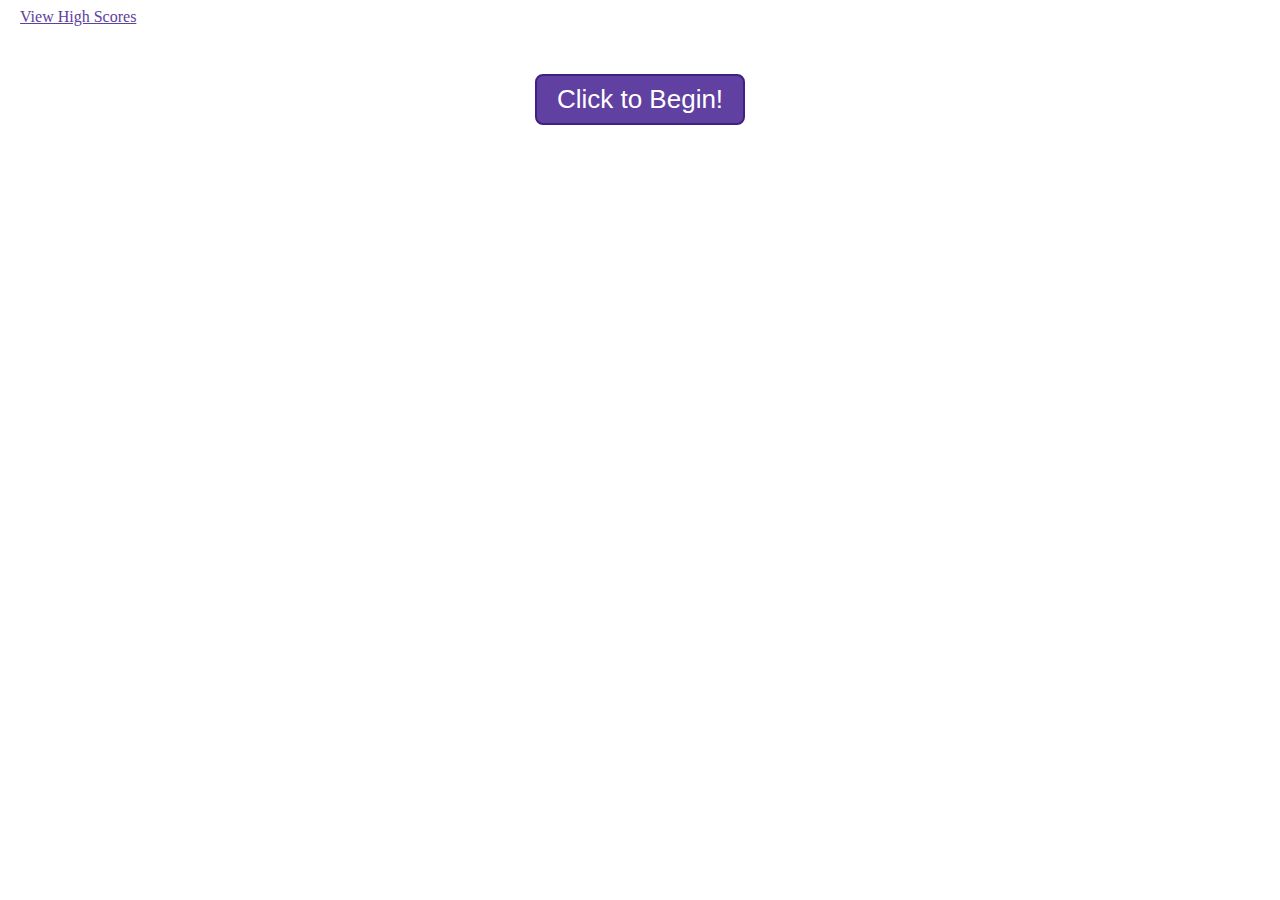
==== index.html @ fc12e178 "Initial development." ====
<!DOCTYPE html>
<html lang="en">
<head>
	<meta charset="UTF-8">
	<meta name="viewport" content="width=device-width, initial-scale=1.0">
	<title>Bob's Javascript Coding Quiz!</title>
	<link rel="stylesheet" href="./assets/css/style.css" />
</head>
<body>
	<header>
		<div>
			<a href="highscores.html">View High Scores</a>
		</div>
		<div id="timer"></div>
	</header>
	<div id="testQuestion">
		<h2>Question Text Goes Here!</h2>
		<ol>
			<li>Question!</li>
			<li>Questiofgsgsffs!</li>
			<li>Question!</li>
		</ol>
	</div>
	<div id="buttonHolder">
		<button id="startButton" type="button">Click to Begin!</button>
	</div>
	<script type="text/javascript" src="assets/js/script.js"></script>
</body>
</html>
---- assets/css/style.css ----
:root {
	--pretty-purple: #6040a0;
	--purple-border: #402080;
	--purple-hover: #8060c0;
}
  
* {
	box-sizing: border-box;
	margin: 0;
	padding: 0;
}

a:link {
	color: var(--pretty-purple);
}

button {
	background-color: var(--pretty-purple);
	border: solid 2px var(--purple-border);
	border-radius: 8px;
	color: white;
	font-size: 26px;
	padding: 8px 20px;
}

button:hover {
	background-color: var(--purple-hover);
	border-color: var(--pretty-purple);
}

header {
	display: flex;
	justify-content: space-between;
}

header div {
	padding: 8px 20px;
}

div#buttonHolder {
	align-items: center;
	display: flex;
	justify-content: center;
	margin-top: 40px;
}

div#testQuestion {
	align-items: center;
	display: none;
	flex-direction: column;
	margin-top: 40px;
}

div#testQuestion ol {
	list-style-position: inside;
	margin-top: 20px;
}


div#testQuestion li {
	background-color: var(--pretty-purple);
	border-radius: 4px;
	color: white;
	margin: 4px;
	padding: 4px 8px;
}

div#testQuestion li:hover {
	background-color: var(--purple-hover);
}

div#timer {
	font-size: 20px;
	font-weight: bold;
}
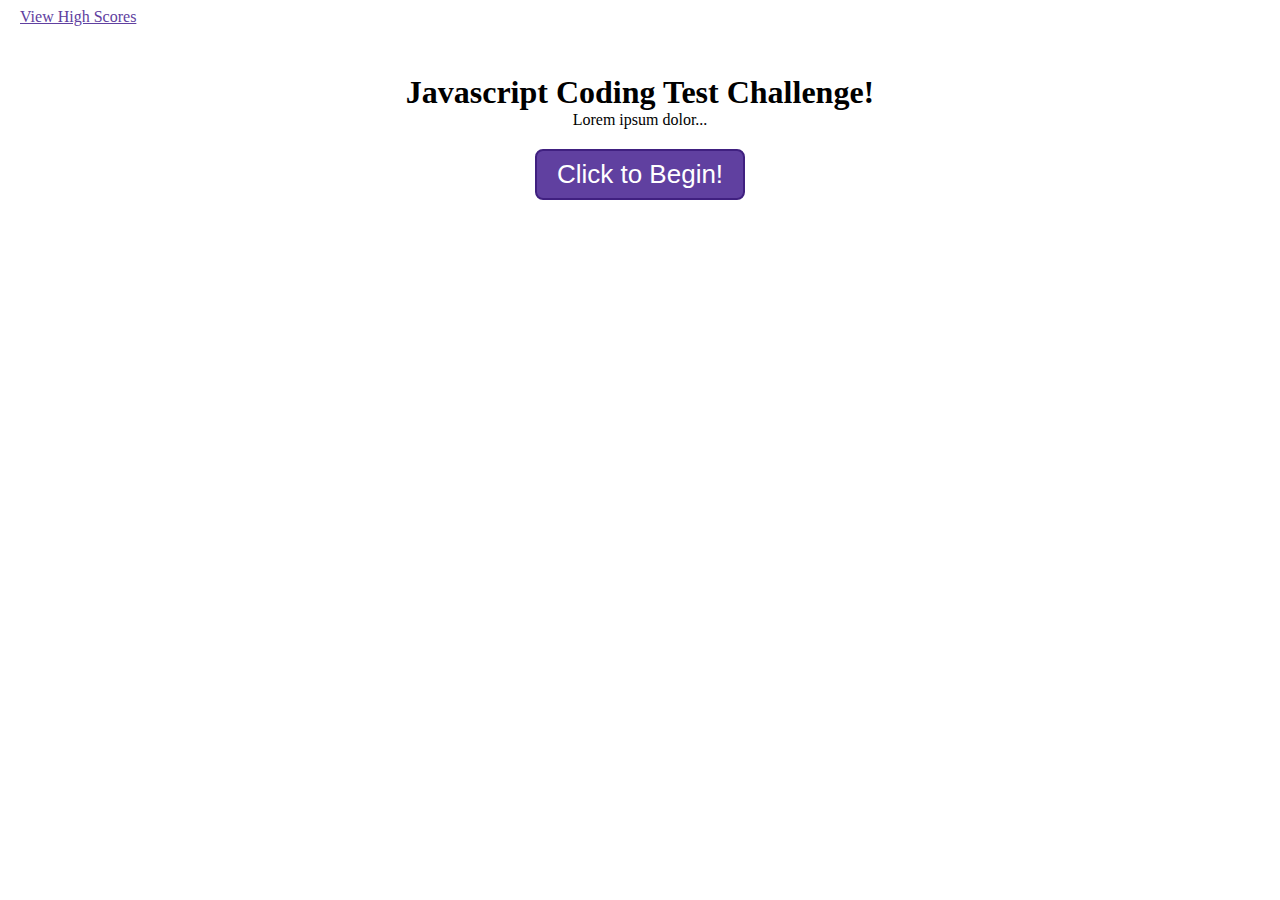
==== commit de1ade75: "Rudimentary question handling." ====
--- a/index.html
+++ b/index.html
@@ -13,6 +13,11 @@
 		</div>
 		<div id="timer"></div>
 	</header>
+	<div id="buttonHolder">
+		<h1>Javascript Coding Test Challenge!</h1>
+		<p>Lorem ipsum dolor...</p>
+		<button id="startButton" type="button">Click to Begin!</button>
+	</div>
 	<div id="testQuestion">
 		<h2>Question Text Goes Here!</h2>
 		<ol>
@@ -20,10 +25,9 @@
 			<li>Questiofgsgsffs!</li>
 			<li>Question!</li>
 		</ol>
+		<div id="answerStatus">Wrong!</div>
 	</div>
-	<div id="buttonHolder">
-		<button id="startButton" type="button">Click to Begin!</button>
-	</div>
+	<script type="text/javascript" src="assets/js/questions.js"></script>
 	<script type="text/javascript" src="assets/js/script.js"></script>
 </body>
 </html>--- a/assets/css/style.css
+++ b/assets/css/style.css
@@ -20,6 +20,7 @@
 	border-radius: 8px;
 	color: white;
 	font-size: 26px;
+	margin-top: 20px;
 	padding: 8px 20px;
 }
 
@@ -40,6 +41,7 @@
 div#buttonHolder {
 	align-items: center;
 	display: flex;
+	flex-direction: column;
 	justify-content: center;
 	margin-top: 40px;
 }
@@ -48,7 +50,17 @@
 	align-items: center;
 	display: none;
 	flex-direction: column;
-	margin-top: 40px;
+	height: 300px;
+	margin: 40px auto;
+	position: relative;
+	width: 600px;
+}
+
+div#answerStatus {
+	bottom: 0px;
+	font-size: 20px;
+	font-style: italic;
+	position: absolute;
 }
 
 div#testQuestion ol {
@@ -61,6 +73,7 @@
 	background-color: var(--pretty-purple);
 	border-radius: 4px;
 	color: white;
+	cursor: pointer;
 	margin: 4px;
 	padding: 4px 8px;
 }
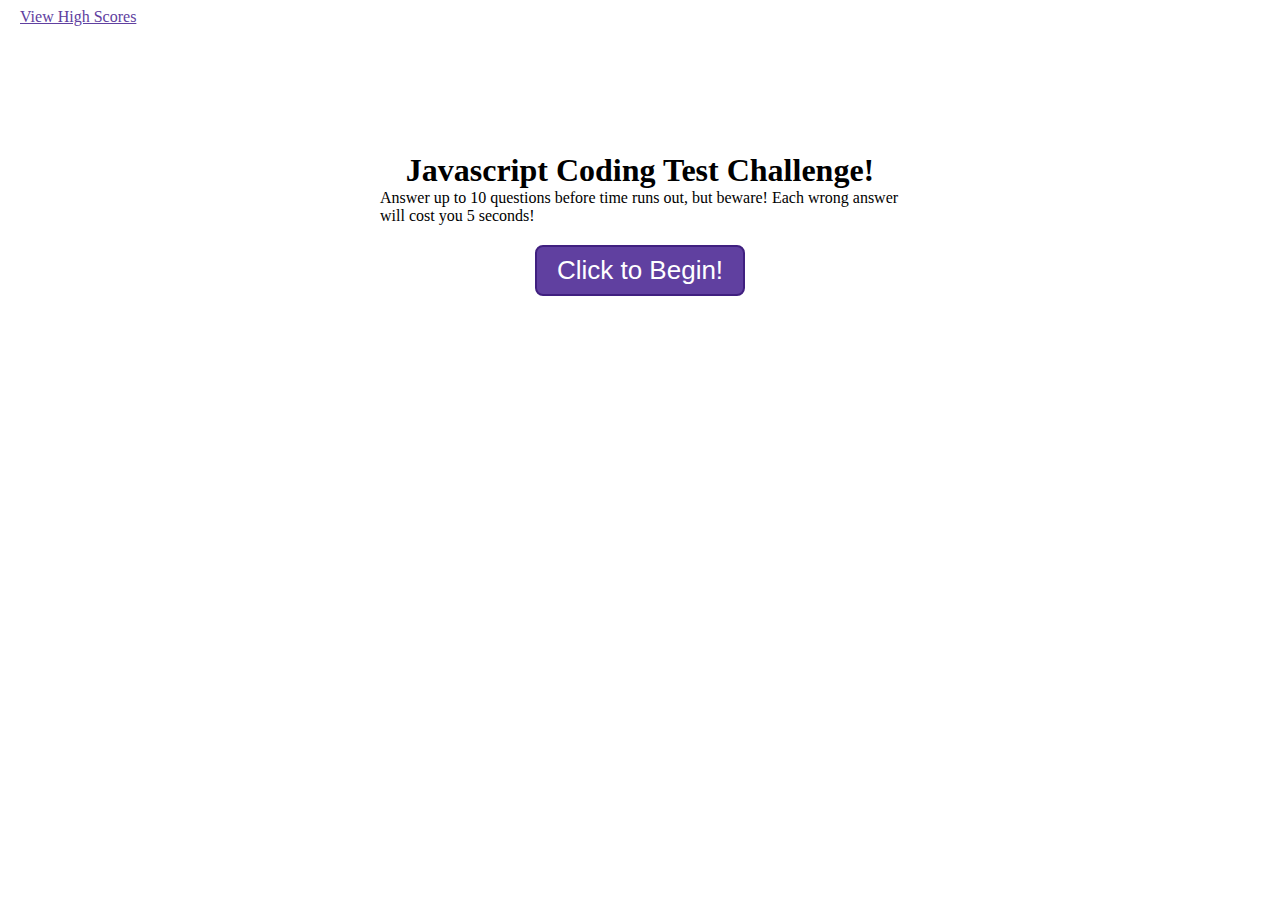
==== commit 5b942754: "Implemented test logic flow." ====
--- a/index.html
+++ b/index.html
@@ -13,12 +13,9 @@
 		</div>
 		<div id="timer"></div>
 	</header>
-	<div id="buttonHolder">
-		<h1>Javascript Coding Test Challenge!</h1>
-		<p>Lorem ipsum dolor...</p>
-		<button id="startButton" type="button">Click to Begin!</button>
+	<div id="mainContent">
 	</div>
-	<div id="testQuestion">
+	<!--div id="testQuestion">
 		<h2>Question Text Goes Here!</h2>
 		<ol>
 			<li>Question!</li>
@@ -26,7 +23,7 @@
 			<li>Question!</li>
 		</ol>
 		<div id="answerStatus">Wrong!</div>
-	</div>
+	</div-->
 	<script type="text/javascript" src="assets/js/questions.js"></script>
 	<script type="text/javascript" src="assets/js/script.js"></script>
 </body>
--- a/assets/css/style.css
+++ b/assets/css/style.css
@@ -16,9 +16,15 @@
 
 button {
 	background-color: var(--pretty-purple);
-	border: solid 2px var(--purple-border);
+	border: solid 1px var(--purple-border);
+	border-radius: 4px;
+	color: white;
+	padding: 4px 10px;
+}
+
+button.large {
 	border-radius: 8px;
-	color: white;
+	border-width: 2px;
 	font-size: 26px;
 	margin-top: 20px;
 	padding: 8px 20px;
@@ -38,20 +44,14 @@
 	padding: 8px 20px;
 }
 
-div#buttonHolder {
+div#mainContent {
 	align-items: center;
 	display: flex;
 	flex-direction: column;
+	height: 300px;
 	justify-content: center;
-	margin-top: 40px;
-}
-
-div#testQuestion {
-	align-items: center;
-	display: none;
-	flex-direction: column;
-	height: 300px;
 	margin: 40px auto;
+	padding: 0px 40px;
 	position: relative;
 	width: 600px;
 }
@@ -63,13 +63,14 @@
 	position: absolute;
 }
 
-div#testQuestion ol {
+div#mainContent ol {
 	list-style-position: inside;
 	margin-top: 20px;
+	padding: 0px 40px;
 }
 
 
-div#testQuestion li {
+div#mainContent li {
 	background-color: var(--pretty-purple);
 	border-radius: 4px;
 	color: white;
@@ -78,11 +79,17 @@
 	padding: 4px 8px;
 }
 
-div#testQuestion li:hover {
+div#mainContent li:hover {
 	background-color: var(--purple-hover);
 }
 
 div#timer {
 	font-size: 20px;
 	font-weight: bold;
+}
+
+@media screen and (max-width: 575px) {
+	div#mainContent {
+		width: 100%;
+	}
 }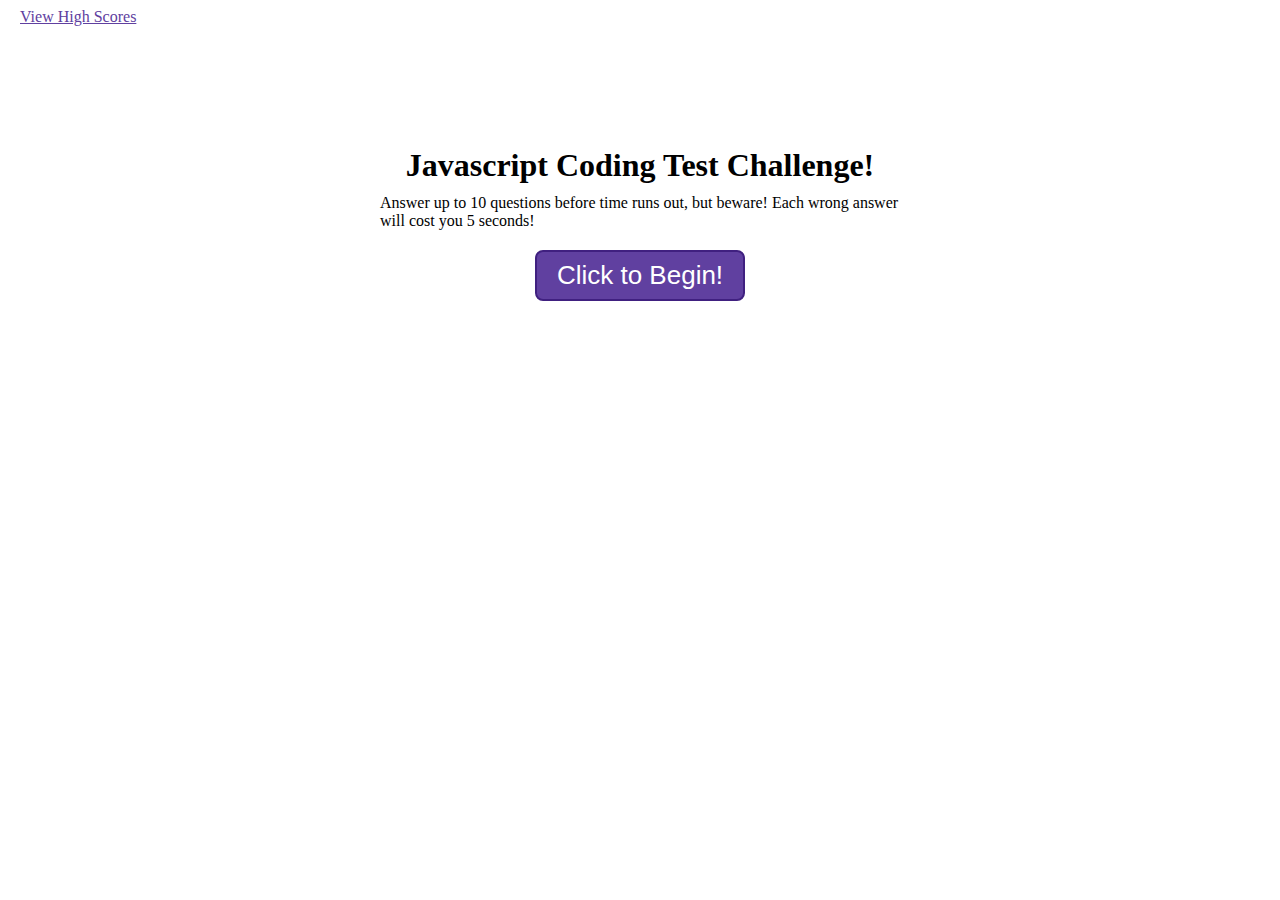
==== commit aa3db4c6: "Implemented end of test logic." ====
--- a/index.html
+++ b/index.html
@@ -15,15 +15,6 @@
 	</header>
 	<div id="mainContent">
 	</div>
-	<!--div id="testQuestion">
-		<h2>Question Text Goes Here!</h2>
-		<ol>
-			<li>Question!</li>
-			<li>Questiofgsgsffs!</li>
-			<li>Question!</li>
-		</ol>
-		<div id="answerStatus">Wrong!</div>
-	</div-->
 	<script type="text/javascript" src="assets/js/questions.js"></script>
 	<script type="text/javascript" src="assets/js/script.js"></script>
 </body>
--- a/assets/css/style.css
+++ b/assets/css/style.css
@@ -33,6 +33,11 @@
 button:hover {
 	background-color: var(--purple-hover);
 	border-color: var(--pretty-purple);
+}
+
+button[disabled], button[disabled]:hover {
+	background-color: #9080a0;
+	border-color: #706080;
 }
 
 header {
@@ -83,9 +88,24 @@
 	background-color: var(--purple-hover);
 }
 
+div#mainContent p {
+	margin-top: 10px;
+}
+
 div#timer {
 	font-size: 20px;
 	font-weight: bold;
+}
+
+.results {
+	display: flex;
+	justify-content: center;
+	margin-top: 8px;
+	width: 100%;
+}
+
+.results * + * {
+	margin-left: 4px;
 }
 
 @media screen and (max-width: 575px) {
